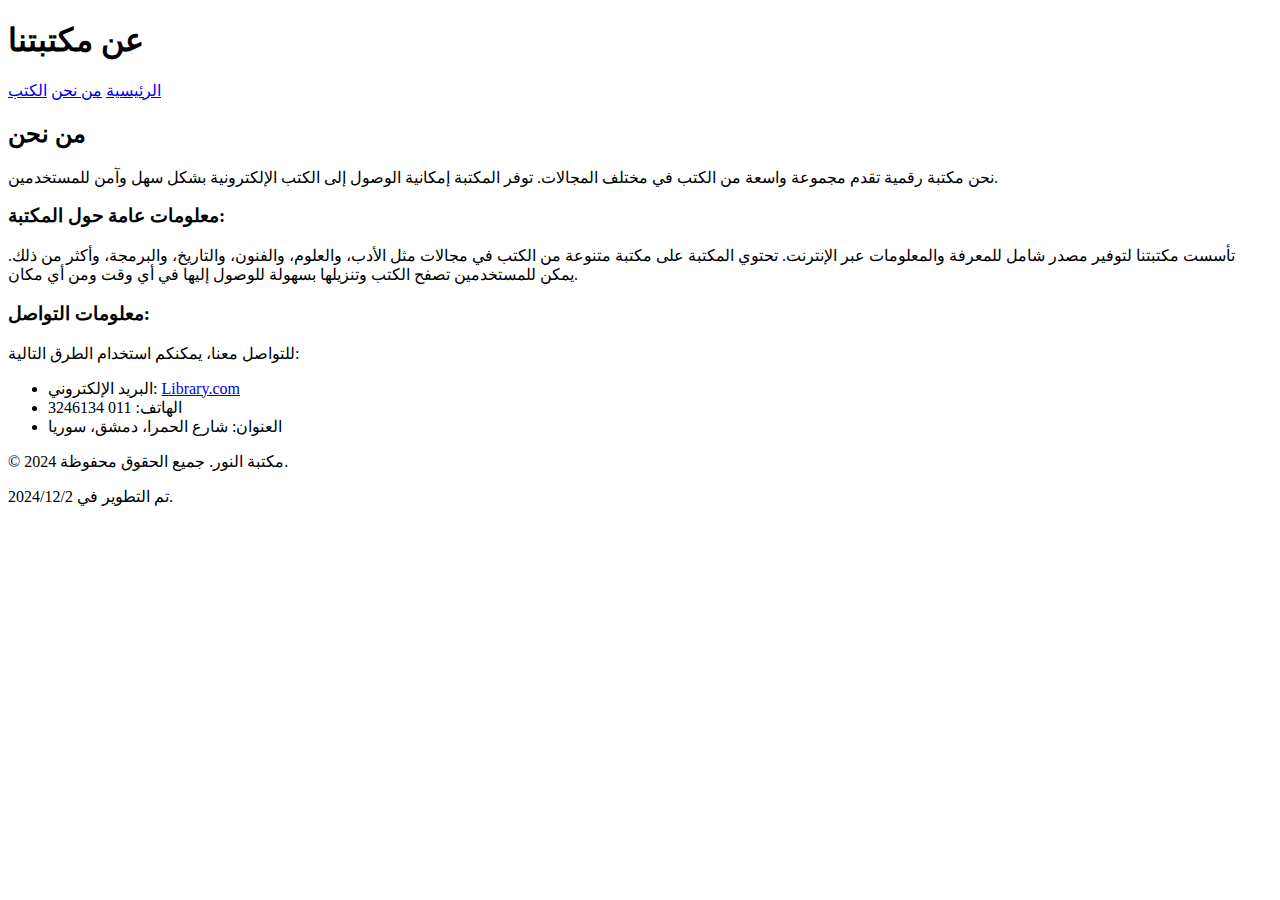
==== AboutUs.html @ 937f961c "host" ====
<!DOCTYPE html>
<html lang="ar">
<head>
  <meta charset="UTF-8">
  <meta name="viewport" content="width=device-width, initial-scale=1.0">
  <title>من نحن</title>
  <link rel="stylesheet" href="style.css">
</head>
<body>
  <header>
    <h1>عن مكتبتنا</h1>
  </header>
  <nav>
    <a href='home.html'>الرئيسية</a>
    <a href='AboutUs.html'>من نحن</a>
    <a href='Book.html'>الكتب</a>
  </nav>
  <div class="container">
    <h2>من نحن</h2>
    <p>نحن مكتبة رقمية تقدم مجموعة واسعة من الكتب في مختلف المجالات. توفر المكتبة إمكانية الوصول إلى الكتب الإلكترونية بشكل سهل وآمن للمستخدمين.</p>

    <h3>معلومات عامة حول المكتبة:</h3>
    <p>تأسست مكتبتنا لتوفير مصدر شامل للمعرفة والمعلومات عبر الإنترنت. تحتوي المكتبة على مكتبة متنوعة من الكتب في مجالات مثل الأدب، والعلوم، والفنون، والتاريخ، والبرمجة، وأكثر من ذلك. يمكن للمستخدمين تصفح الكتب وتنزيلها بسهولة للوصول إليها في أي وقت ومن أي مكان.</p>
  </div>
  <div class="container">
    <div class="contact-card">
        <h3>معلومات التواصل:</h3>
        <p>للتواصل معنا، يمكنكم استخدام الطرق التالية:</p>
        <ul>
          <li>البريد الإلكتروني: <a href="librarylight@gmail.com">Library.com</a></li>
          <li>الهاتف: 011 3246134</li>
          <li>العنوان: شارع الحمرا، دمشق، سوريا</li>
        </ul>
      </div>
    </div>
  
  </div>
  <footer>
    <p>© 2024 مكتبة النور. جميع الحقوق محفوظة.</p>
    <p>تم التطوير في 2024/12/2.</p>
</footer>
</body>
<script src="https://code.jquery.com/jquery-3.6.0.min.js"></script>
</html>
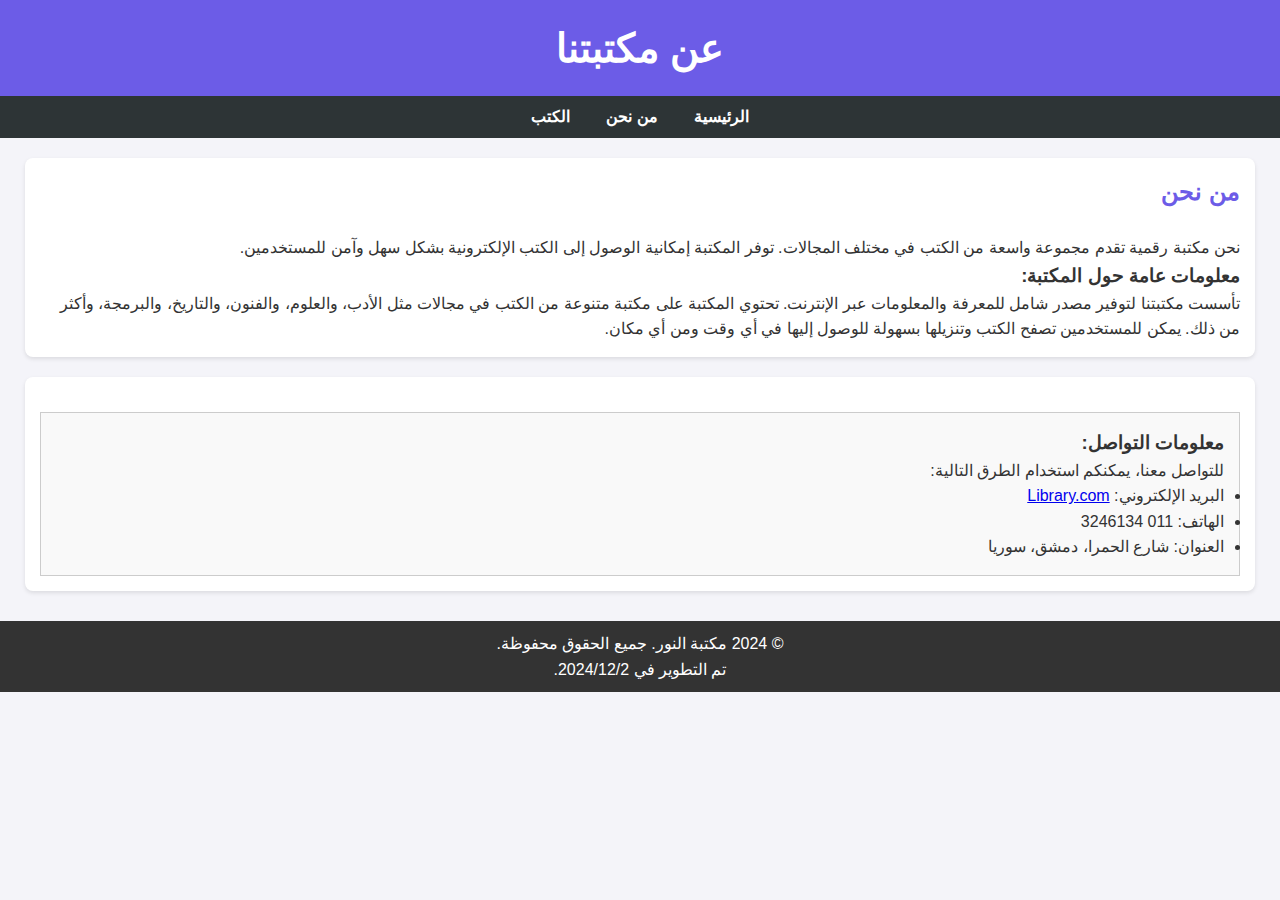
==== commit a8ee96c6: "host" ====
--- a/AboutUs.html
+++ b/AboutUs.html
@@ -11,7 +11,7 @@
     <h1>عن مكتبتنا</h1>
   </header>
   <nav>
-    <a href='home.html'>الرئيسية</a>
+    <a href="index.html">الرئيسية</a>
     <a href='AboutUs.html'>من نحن</a>
     <a href='Book.html'>الكتب</a>
   </nav>
--- a/style.css
+++ b/style.css
@@ -0,0 +1,144 @@
+body, h1, h2, h3, p, ul, li {
+  margin: 0;
+  padding: 0;
+  box-sizing: border-box;
+}
+
+body {
+  font-family: Arial, sans-serif;
+  line-height: 1.6;
+  background-color: #f4f4f9;
+  color: #333;
+  margin: 0;
+  direction: rtl; 
+}
+
+header {
+  background: #6c5ce7;
+  color: #fff;
+  padding: 1em 0;
+  text-align: center;
+}
+
+header h1 {
+  margin: 0;
+  font-size: 2.5em;
+}
+
+nav {
+  background: #2d3436;
+  text-align: center;
+  padding: 0.5em 0;
+}
+
+nav a {
+  color: #fff;
+  text-decoration: none;
+  margin: 0 1em;
+  font-weight: bold;
+}
+
+nav a:hover {
+  color: #fdcb6e;
+}
+
+.container {
+  max-width: 1200px;
+  margin: 20px auto;
+  padding: 15px;
+  background: #fff;
+  border-radius: 8px;
+  box-shadow: 0 2px 4px rgba(0, 0, 0, 0.1);
+}
+
+h2 {
+  color: #6c5ce7;
+  margin-bottom: 1em;
+  text-align: right; 
+}
+
+table {
+  width: 100%;
+  border-collapse: collapse;
+  margin: 20px 0;
+}
+
+table th, table td {
+  border: 1px solid #ddd;
+  padding: 10px;
+  text-align: right; 
+}
+
+table th {
+  background: #6c5ce7;
+  color: #fff;
+}
+
+table tr:nth-child(even) {
+  background: #f9f9f9;
+}
+.contact-card {
+  border: 1px solid #ccc;
+  padding: 15px;
+  margin-top: 20px;
+  background-color: #f9f9f9;
+}
+footer {
+  text-align: center;
+  padding: 10px;
+  background-color: #333;
+  color: #fff;
+  margin-top: 30px;
+}
+
+button {
+  background: #6c5ce7;
+  color: #fff;
+  border: none;
+  padding: 10px 15px;
+  cursor: pointer;
+  border-radius: 5px;
+}
+
+button:hover {
+  background: #fdcb6e;
+}
+
+form {
+  display: flex;
+  flex-direction: column;
+  gap: 15px;
+  margin: 20px 0;
+}
+
+form label {
+  font-weight: bold;
+  text-align: right; 
+}
+
+form input {
+  padding: 10px;
+  border: 1px solid #ddd;
+  border-radius: 5px;
+  width: 100%;
+}
+
+form button {
+  align-self: flex-end;
+}
+
+.error-message {
+  color: red;          
+  font-weight: bold;   
+  font-size: 0.9em;    
+  margin-top: 5px;     
+}
+
+@media (max-width: 768px) {
+  table, form {
+    font-size: 14px;
+  }
+  button {
+    width: 100%;
+  }
+}
